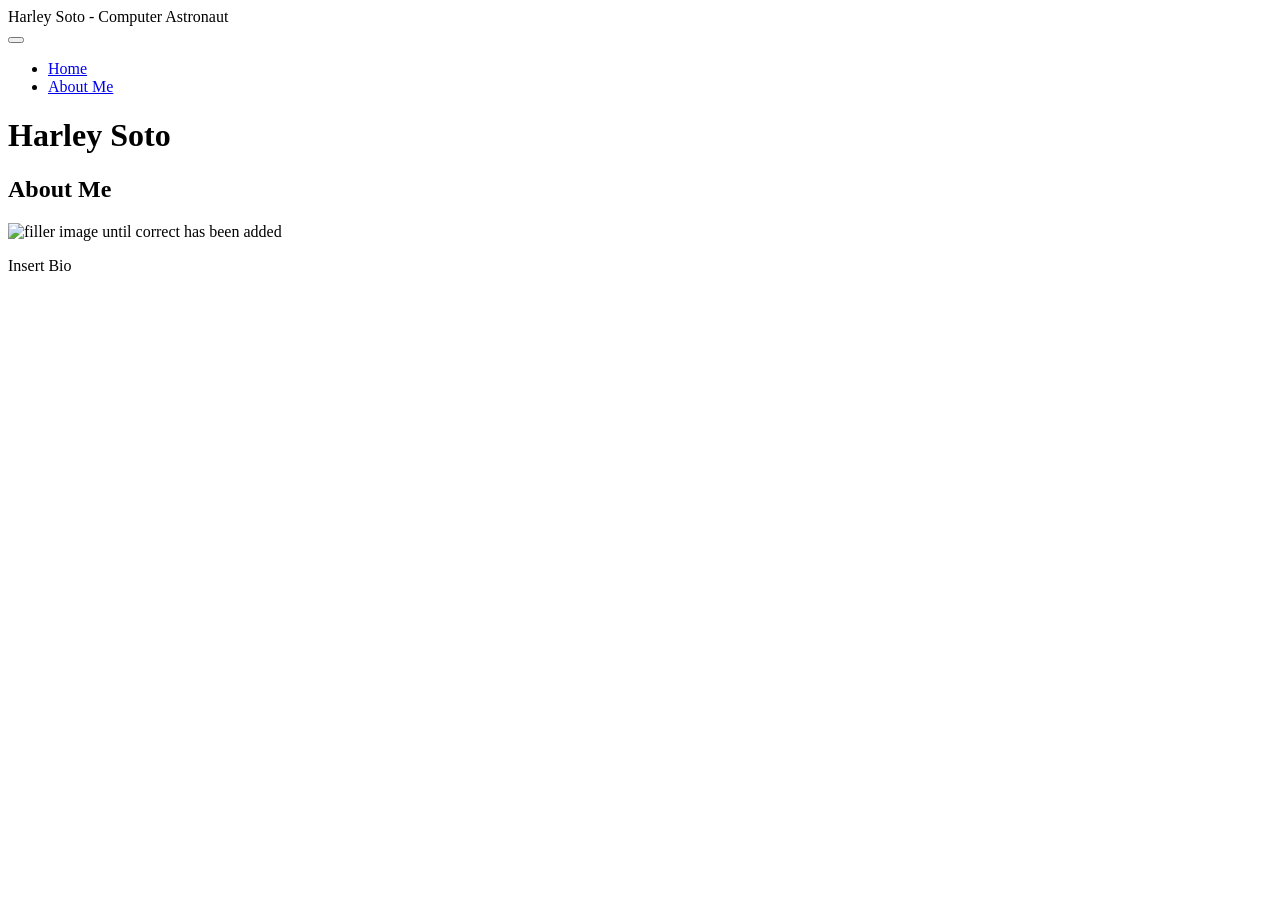
==== about.html @ 3e74ce81 "update2" ====
<!DOCTYPE html>
<html>
	<!-- Tab Name & Project Header -->
	<head> 
		<title>
			About Me - Harley Soto
		</title>
	</head>
	<!-- INSERT COMMENT -->
	<body>
	<!-- Navigation Bar Elements -->
		<nav class="navbar">
			<div class="logo">
				Harley Soto - Computer Astronaut
			</div>
			<button class="nav-toggle" aria-label="toggle navigation">
				<span class="hamburger"></span>
			</button>
			<ul class="nav-menu">
				<li>
					<a href="index.html"> Home </a>
				</li>
				<li>
					<a href="about.html" > About Me</a>
				</li>
			</ul>
		</nav>
		
		<h1>
			Harley Soto
		</h1>
		
		<!-- INSERT COMMENT -->
		<h2>
			About Me
		</h2>
			
			<img src="images/flower.JPG" alt="filler image until correct has been added" width="100" height "100">
			 
			<p>
				Insert Bio
			</p>
		
	</body>
</html>
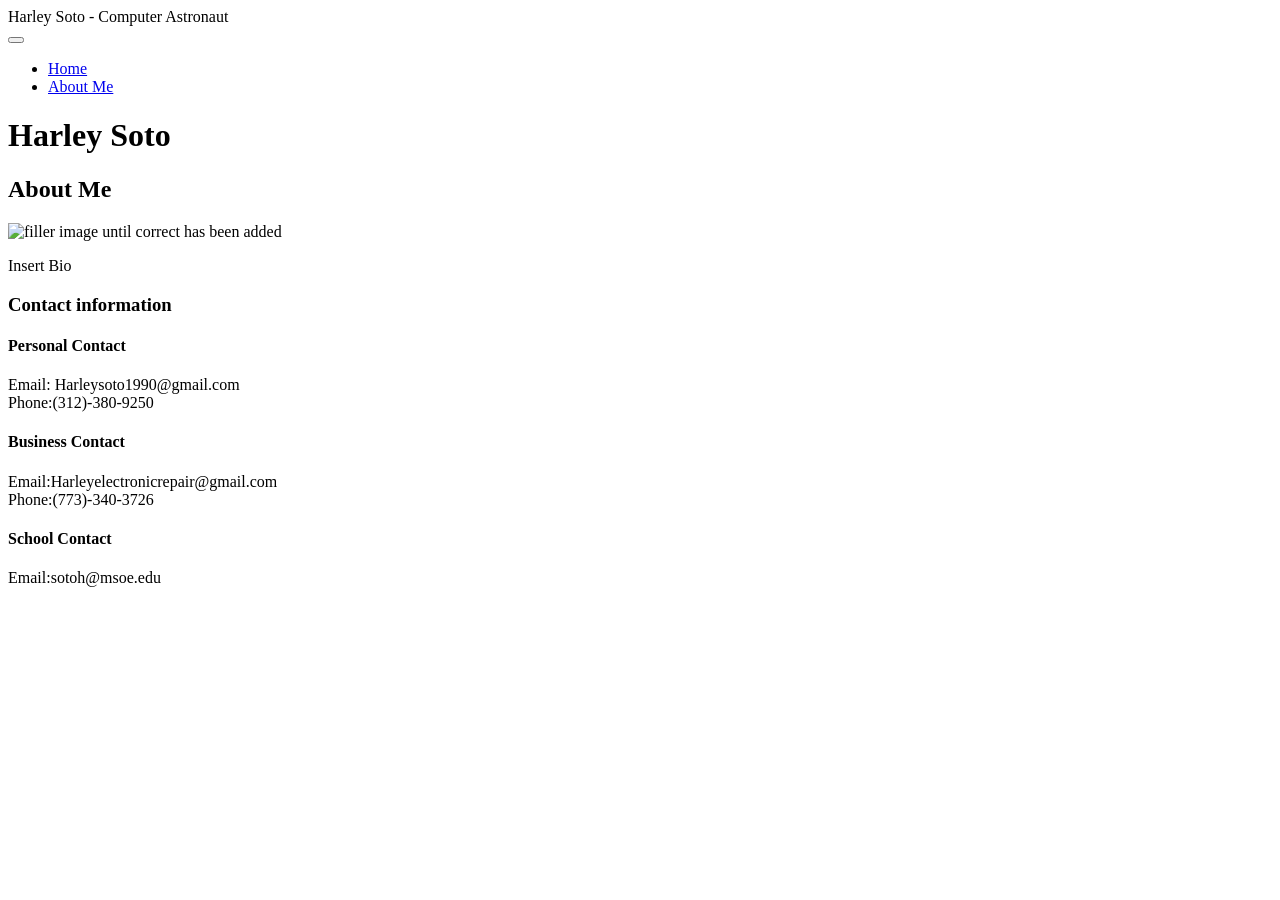
==== commit 25c20845: "Contact info added" ====
--- a/about.html
+++ b/about.html
@@ -35,11 +35,30 @@
 			About Me
 		</h2>
 			
-			<img src="images/flower.JPG" alt="filler image until correct has been added" width="100" height "100">
+			<img src="images/profile.JPG" alt="filler image until correct has been added" width="500" height "500">
 			 
 			<p>
 				Insert Bio
 			</p>
+			
+			<h3>
+				Contact information
+			</h3>
+			
+			<h4>Personal Contact</h4>
+				<p>
+					Email: Harleysoto1990@gmail.com<br>
+					Phone:(312)-380-9250<br>
+				</p>
+			<h4>Business Contact</h4>
+				<p>
+					Email:Harleyelectronicrepair@gmail.com<br>
+					Phone:(773)-340-3726<br>
+				</p>
+			<h4>School Contact</h4>
+				<p>
+					Email:sotoh@msoe.edu<br>
+				</p>
 		
 	</body>
 </html>
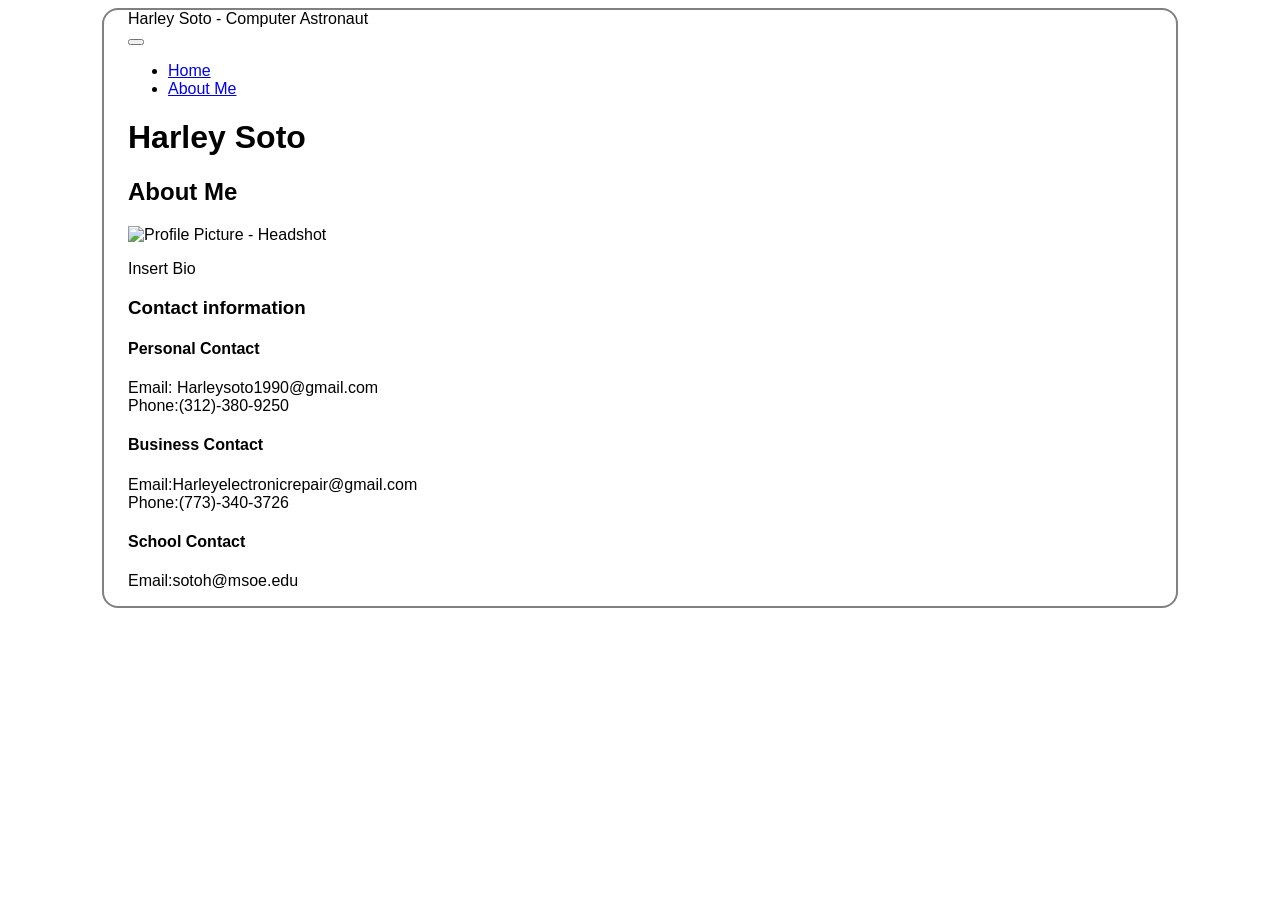
==== commit b62e9da6: "CSS Sheet added" ====
--- a/about.html
+++ b/about.html
@@ -5,6 +5,7 @@
 		<title>
 			About Me - Harley Soto
 		</title>
+		<link type="text/css" rel="stylesheet" href="CSS/Global.css"/>
 	</head>
 	<!-- INSERT COMMENT -->
 	<body>
@@ -35,7 +36,7 @@
 			About Me
 		</h2>
 			
-			<img src="images/profile.JPG" alt="filler image until correct has been added" width="500" height "500">
+			<img src="images/profile.JPG" alt="Profile Picture - Headshot" width="500" height "500">
 			 
 			<p>
 				Insert Bio
--- a/CSS/Global.css
+++ b/CSS/Global.css
@@ -0,0 +1,22 @@
+body{
+	background-color: white ;
+	border: 2px solid Gray;
+	border-radius: 16px;
+	font-family: sans-Serif;
+	
+	margin-left: auto;
+	margin-right: auto;
+	
+	max-width: 1024px;
+	min-width: 256px;
+	
+	padding-top: 8px
+	padding-bottom: 24px;
+	padding-left:	24px;
+	padding-right:  24px;
+}
+
+html{
+	background: radial-gradient(gray);
+}
+	
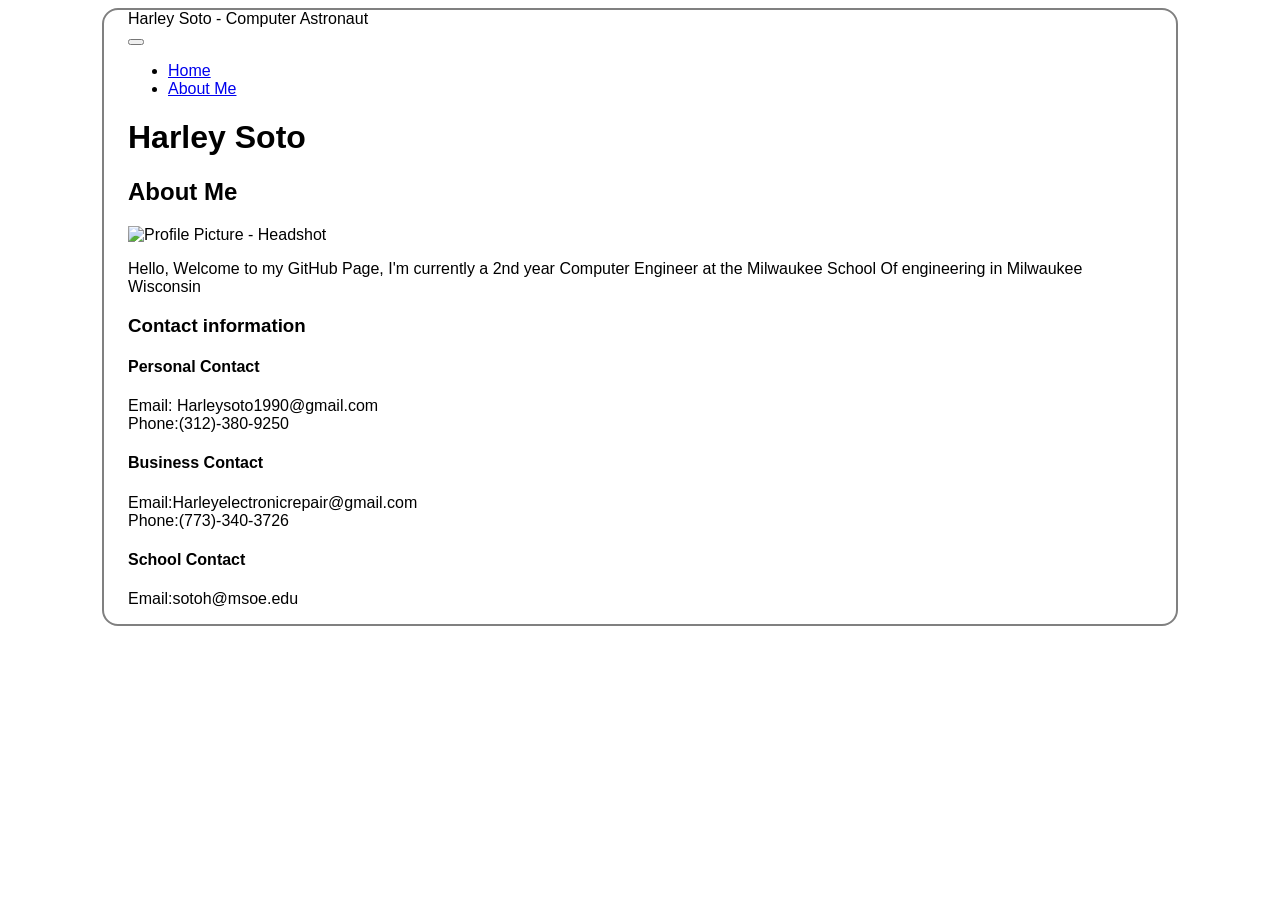
==== commit 6d93efa6: "Update about.html" ====
--- a/about.html
+++ b/about.html
@@ -36,10 +36,11 @@
 			About Me
 		</h2>
 			
-			<img src="images/profile.JPG" alt="Profile Picture - Headshot" width="500" height "500">
+			<img src="images/profile.jpg" alt="Profile Picture - Headshot" width="500" height "500">
 			 
 			<p>
-				Insert Bio
+				Hello, Welcome to my GitHub Page, I'm currently a 2nd year Computer Engineer at the Milwaukee School Of engineering in Milwaukee Wisconsin
+				
 			</p>
 			
 			<h3>
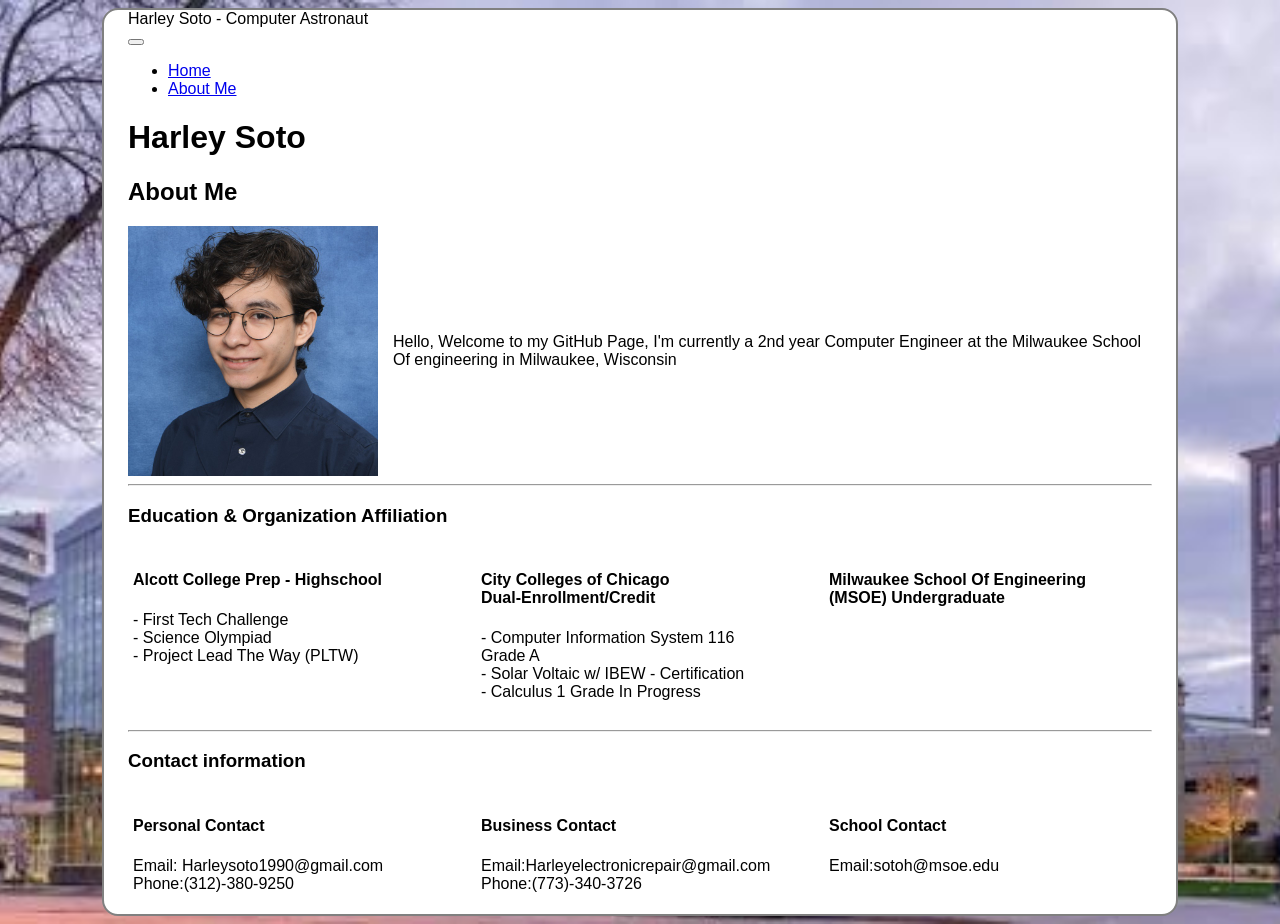
==== commit 28ee944d: "Major Revisons -About me section updated  -Specialized CSS file added for tabling in About section  " ====
--- a/about.html
+++ b/about.html
@@ -6,6 +6,7 @@
 			About Me - Harley Soto
 		</title>
 		<link type="text/css" rel="stylesheet" href="CSS/Global.css"/>
+		<link type="text/css" rel="stylesheet" href="CSS/About.css"/>
 	</head>
 	<!-- INSERT COMMENT -->
 	<body>
@@ -35,32 +36,70 @@
 		<h2>
 			About Me
 		</h2>
+			<div class="container">
+				<img src="images/profile.jpg" width="250" height="250" alt="example">
+				<p> 
+				Hello, Welcome to my GitHub  Page, I'm currently a 2nd year Computer Engineer at the Milwaukee School Of engineering in Milwaukee, Wisconsin 
+				</p>
+			</div>
 			
-			<img src="images/profile.jpg" alt="Profile Picture - Headshot" width="500" height "500">
-			 
-			<p>
-				Hello, Welcome to my GitHub Page, I'm currently a 2nd year Computer Engineer at the Milwaukee School Of engineering in Milwaukee Wisconsin
-				
-			</p>
+			<hr></hr>
 			
-			<h3>
-				Contact information
-			</h3>
+			<h3> Education & Organization Affiliation</h3>
+				<div class="grid-container">
+					<div class="column">
+						<h4>Alcott College Prep - Highschool</h4>
+							<p>
+								- First Tech Challenge <br>
+								- Science Olympiad <br>
+								- Project Lead The Way (PLTW) <br>
+							</p>
+					</div>
+					
+					<div class="column">
+						<h4>City Colleges of Chicago <br> Dual-Enrollment/Credit</h4>
+							<p>
+								- Computer Information System 116 <br> Grade A <br>
+								- Solar Voltaic w/ IBEW - Certification <br>
+								- Calculus 1 Grade In Progress <br>
+							</p>
+					</div>
+					
+					<div class="column">
+						<h4>Milwaukee School Of Engineering <br>(MSOE) Undergraduate</h4>
+							<p>
+								
+							</p>
+					</div>
+				</div>			
 			
-			<h4>Personal Contact</h4>
-				<p>
-					Email: Harleysoto1990@gmail.com<br>
-					Phone:(312)-380-9250<br>
-				</p>
-			<h4>Business Contact</h4>
-				<p>
-					Email:Harleyelectronicrepair@gmail.com<br>
-					Phone:(773)-340-3726<br>
-				</p>
-			<h4>School Contact</h4>
-				<p>
-					Email:sotoh@msoe.edu<br>
-				</p>
-		
+			<hr></hr>
+			
+			<h3> Contact information </h3>
+			
+			<div class="grid-container">
+				<div class="column">
+					<h4>Personal Contact</h4>
+						<p>
+							Email: Harleysoto1990@gmail.com<br>
+							Phone:(312)-380-9250<br>
+						</p>
+				</div>
+					
+				<div class="column">
+					<h4>Business Contact</h4>
+						<p>
+							Email:Harleyelectronicrepair@gmail.com<br>
+							Phone:(773)-340-3726<br>
+						</p>
+				</div>
+					
+				<div class="column">
+					<h4>School Contact</h4>
+						<p>
+							Email:sotoh@msoe.edu<br>
+						</p>
+				</div>	
+			</div>
 	</body>
 </html>
--- a/CSS/Global.css
+++ b/CSS/Global.css
@@ -14,9 +14,16 @@
 	padding-bottom: 24px;
 	padding-left:	24px;
 	padding-right:  24px;
+	
 }
 
 html{
-	background: radial-gradient(gray);
+	background-image: url("../images/campus.jpg");
+	background-repeat: no-repeat;
+	background-size: cover;
+	background-position: center;
+	min-height: 100vh;
 }
+
+
 	
--- a/CSS/About.css
+++ b/CSS/About.css
@@ -0,0 +1,14 @@
+.container{
+	display: flex;
+	align-items: center;
+	gap: 15px;
+}
+.grid-container{
+	display: grid;
+	grid-template-columns: repeat(3,1fr);
+	gap: 20px;
+}
+.column{
+	bacground color: #f0f0f0;
+	padding: 5px;
+}
